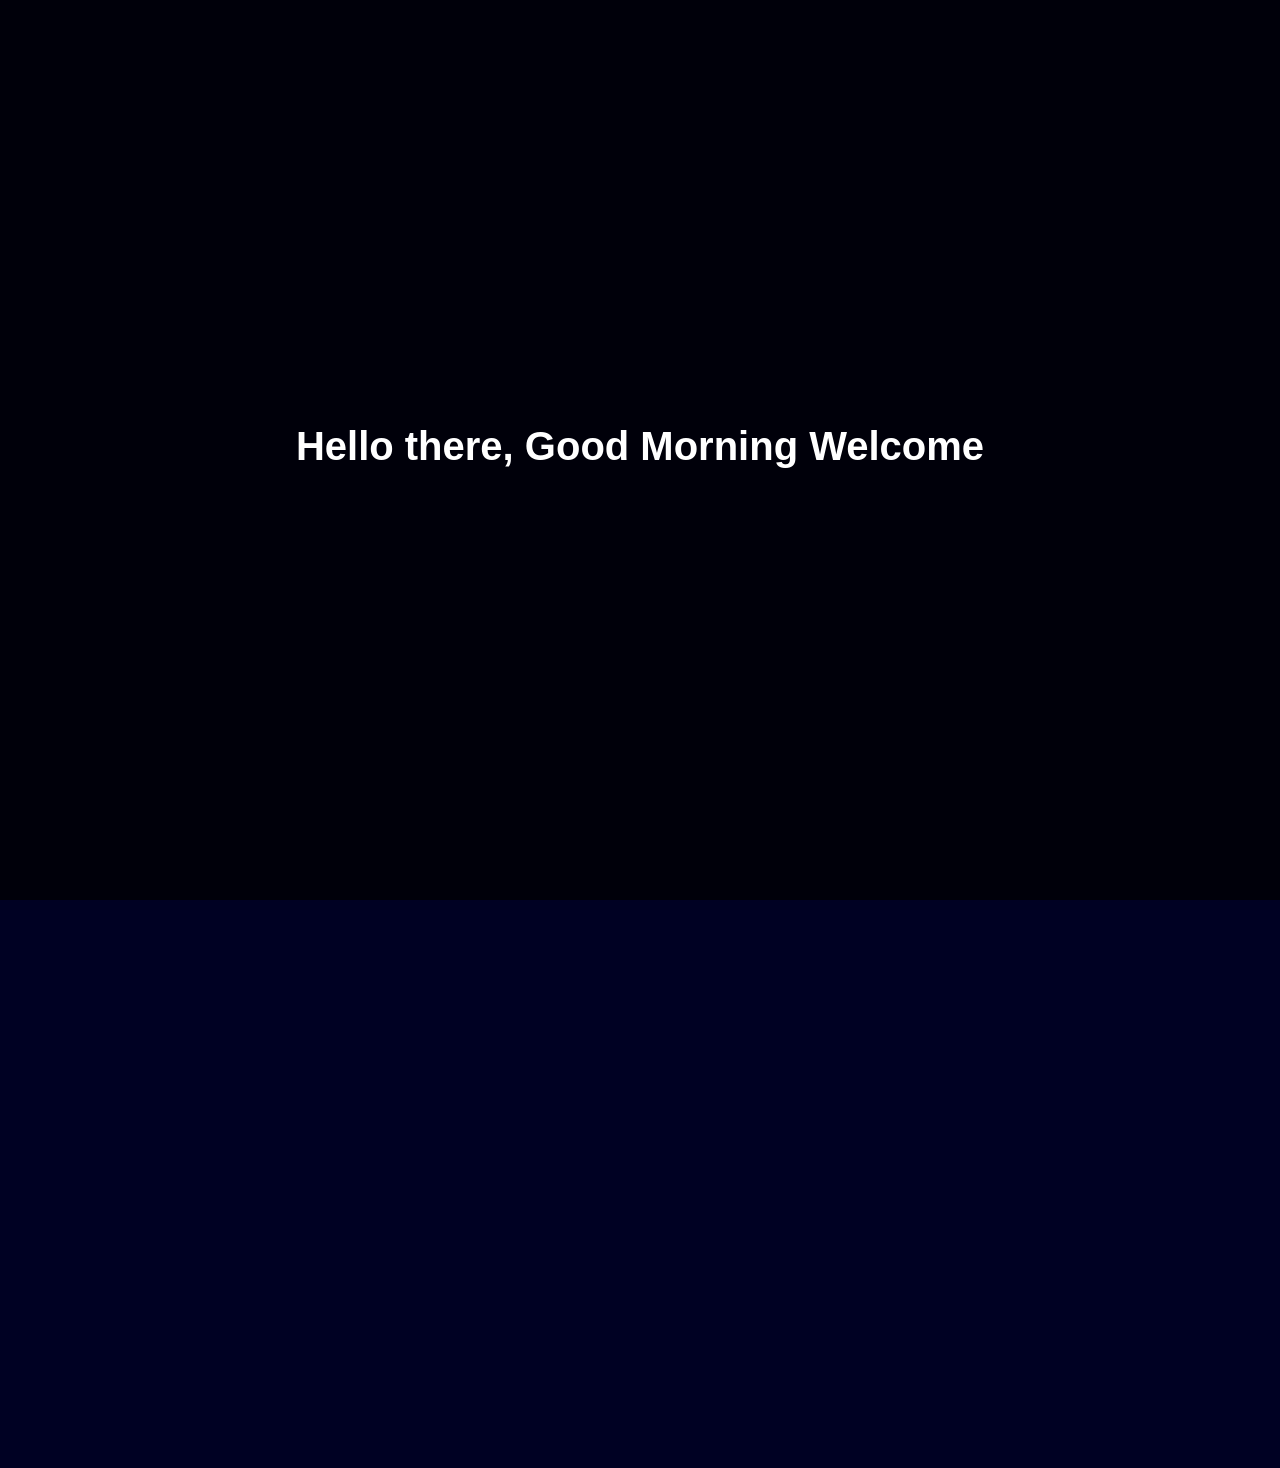
==== final/preloader-mpc.html @ 9e5a5f43 "fisrt version(1.0)" ====
<!DOCTYPE html>
<html lang="en">

<head>
  <meta charset="utf-8">
  <meta content="width=device-width, initial-scale=1.0" name="viewport">

  <title>EQuizz</title>
  <meta content="" name="description">
  <meta content="" name="keywords">

  <!-- Favicons -->
  <link href="https://res.cloudinary.com/dylwma3bp/image/upload/v1709475555/EQuizz/gqfygjxtwoomfg54sqau.png" rel="icon">
  <link href="https://res.cloudinary.com/dylwma3bp/image/upload/v1709475555/EQuizz/gqfygjxtwoomfg54sqau.png" rel="apple-touch-icon">

  <!-- Google Fonts -->
  <link href="https://fonts.googleapis.com/css?family=Open+Sans:300,300i,400,400i,600,600i,700,700i|Nunito:300,300i,400,400i,600,600i,700,700i|Poppins:300,300i,400,400i,500,500i,600,600i,700,700i" rel="stylesheet">

  <!-- Vendor CSS Files -->
  <link href="assets2/vendor/aos/aos.css" rel="stylesheet">
  <link href="assets2/vendor/bootstrap/css/bootstrap.min.css" rel="stylesheet">
  <link href="assets2/vendor/bootstrap-icons/bootstrap-icons.css" rel="stylesheet">
  <link href="assets2/vendor/glightbox/css/glightbox.min.css" rel="stylesheet">
  <link href="assets2/vendor/remixicon/remixicon.css" rel="stylesheet">
  <link href="assets2/vendor/swiper/swiper-bundle.min.css" rel="stylesheet">

  <!-- Main CSS File -->
  <link href="assets2\css\preloaderStyle.css" rel="stylesheet">
</head>

<body>

   <!-- =========preloader section for more interactive======= -->
   <div id="preloader" class="preloader d-flex flex-column justify-content-center text-center"> 
        <h1 id="head" class="head"></h1> 
   </div>

  <div id="mainContainer" class="main-container">
  <!-- ======= Header ======= -->
  <header id="header" class="header fixed-top">
    <div class="container-fluid container-xl d-flex align-items-center justify-content-between">

      <a href="preloader-mpc.html" class="logo d-flex align-items-center">
        <img src="assets2\img\logo.png" alt="logo">
        <span style="color: #ff5f15;">E</span><span style="color:#fff;">Quizz</span>
      </a>

      <nav id="navbar" class="navbar">
        <ul>
          <li><a class="nav-link scrollto" href="index-home.html">Home<i class="bi bi-arrow-down"></i></a></li>
          <li><a class="nav-link scrollto active" href="#maths">Maths <i class="bi bi-arrow-down"></i> </a></li>
          <li><a class="nav-link scrollto" href="#physics">Physics<i class="bi bi-arrow-down"></i></a></li>
          <li><a class="nav-link scrollto" href="#chemistry">Chemistry<i class="bi bi-arrow-down"></i></a></li>
        </ul>
        <i class="bi bi-list mobile-nav-toggle bi-menu-up" style="color: #e1ecff; font-size:1.5rem;"></i>
      </nav><!-- .navbar -->

    </div>
  </header><!-- End Header --> 



  <main id="main">
    <!-- ======= About Section ======= -->
    <section id="about" class="about">
      <!-- maths block -->
      <div class="container shadow subject-card" data-aos="fade-up" id="maths">
        <div class="row gx-0">

          <div class="col-lg-6 d-flex flex-column justify-content-center order-2 order-md-1" data-aos="fade-up" data-aos-delay="200">
            <div class="content">
              <h1>MATHEMATICS</h1>
              <h2>Mastering Maths is key to unlocking your ECET potential.</h2>
              
              <div data-aos="fade-up" data-aos-delay="400">
                <a href="indexm1.html" class="simple">Simple</a>
                <a href="indexm2.html" class="medium">Medium</a>
                <a href="indexm3.html" class="hard">Hard</a>
              </div>
            </div>
          </div>

          <div class="col-lg-6 d-flex align-items-center order-1 order-md-2" data-aos="zoom-out" data-aos-delay="200">
            <img src="https://res.cloudinary.com/dtzjz5snh/image/upload/v1709572586/quiz/oe2dupmjgdkzpuyvxygi.png" class="img-fluid about-img" alt="about-section-image">
          </div>

        </div>
      </div>

      <!-- physics block -->
      <div class="container shadow subject-card" data-aos="fade-up" id="physics">
        <div class="row gx-0">

          <div class="col-lg-6 d-flex flex-column justify-content-center order-2" data-aos="fade-up" data-aos-delay="200">
            <div class="content">
              <h1>PHYSICS</h1>
              <h2>Explore the universe through the fascinating lens of physics!</h2>
             
              <div data-aos="fade-up" data-aos-delay="400">
                <a href="indexp2.html" class="simple">Simple</a>
                <a href="indexp2.html" class="medium">Medium</a>
                <a href="indexp3.html" class="hard">Hard</a>
              </div>
            </div>
          </div>

          <div class="col-lg-6 d-flex align-items-center order-1" data-aos="zoom-out" data-aos-delay="200">
            <img src="https://res.cloudinary.com/dtzjz5snh/image/upload/v1709571660/quiz/w0v3bu6reaj4mgms6wbe.png" class="img-fluid about-img" alt="about-section-image">
          </div>

        </div>
      </div>

      <!-- chemistry block -->
      <div class="container shadow subject-card" data-aos="fade-up" id="chemistry">
        <div class="row gx-0">

          <div class="col-lg-6 d-flex flex-column justify-content-center order-2 order-md-1" data-aos="fade-up" data-aos-delay="200">
            <div class="content">
              <h1>CHEMISTRY</h1>
              <h2>Master the fundamentals of chemistry and excel in your ECET! </h2>
              
              <div data-aos="fade-up" data-aos-delay="400">
                <div data-aos="fade-up" data-aos-delay="400">
                  <a href="indexc1.html" class="simple">Simple</a>
                <a href="indexc2.html" class="medium">Medium</a>
                <a href="indexc3.html" class="hard">Hard</a>
                </div>
              </div>
            </div>
          </div>

          <div class="col-lg-6 d-flex align-items-center order-1 order-md-2" data-aos="zoom-out" data-aos-delay="200">
            <img src="https://res.cloudinary.com/dtzjz5snh/image/upload/f_auto,q_auto/v1/quiz/ogngdda1wczclmsi9qb6" class="img-fluid about-img" alt="about-section-image">
          </div>

        </div>
      </div>

    </section>
    <!-- End About Section -->


  <!-- ======= Footer ======= -->
  <footer id="footer" class="footer">
    <div class="footer-top">
      <div class="container">
        <div class="row gy-4">
          <div class="col-lg-5 col-md-12 footer-info">
            <a href="index.html" class="logo d-flex align-items-center">
              <img src="assets2\img\logo.png" alt="logo-image">
              <span style="color:#ff5f15 ;">E</span><span>Quizz</span>
            </a>
            <p>A single stop solution for all you need!</p>
          </div>


        </div>
      </div>
    </div>

    <div class="container">
      <div class="copyright">
        &copy; Copyright <strong><span>EQuizz</span></strong>. All Rights Reserved
      </div>
    </div>
  </footer><!-- End Footer -->

  <a href="#" class="back-to-top d-flex align-items-center justify-content-center"><i class="bi bi-arrow-up-short"></i></a>
</div>

  <!-- Vendor JS Files -->
  <script src="assets2/vendor/purecounter/purecounter_vanilla.js"></script>
  <script src="assets2/vendor/aos/aos.js"></script>
  <script src="assets2/vendor/bootstrap/js/bootstrap.bundle.min.js"></script>
  <script src="assets2/vendor/glightbox/js/glightbox.min.js"></script>
  <script src="assets2/vendor/isotope-layout/isotope.pkgd.min.js"></script>
  <script src="assets2/vendor/swiper/swiper-bundle.min.js"></script>
  <script src="assets2/vendor/php-email-form/validate.js"></script>

  <!-- Template Main JS File -->
  <script src="assets2/js/main.js"></script>

</body>

</html>
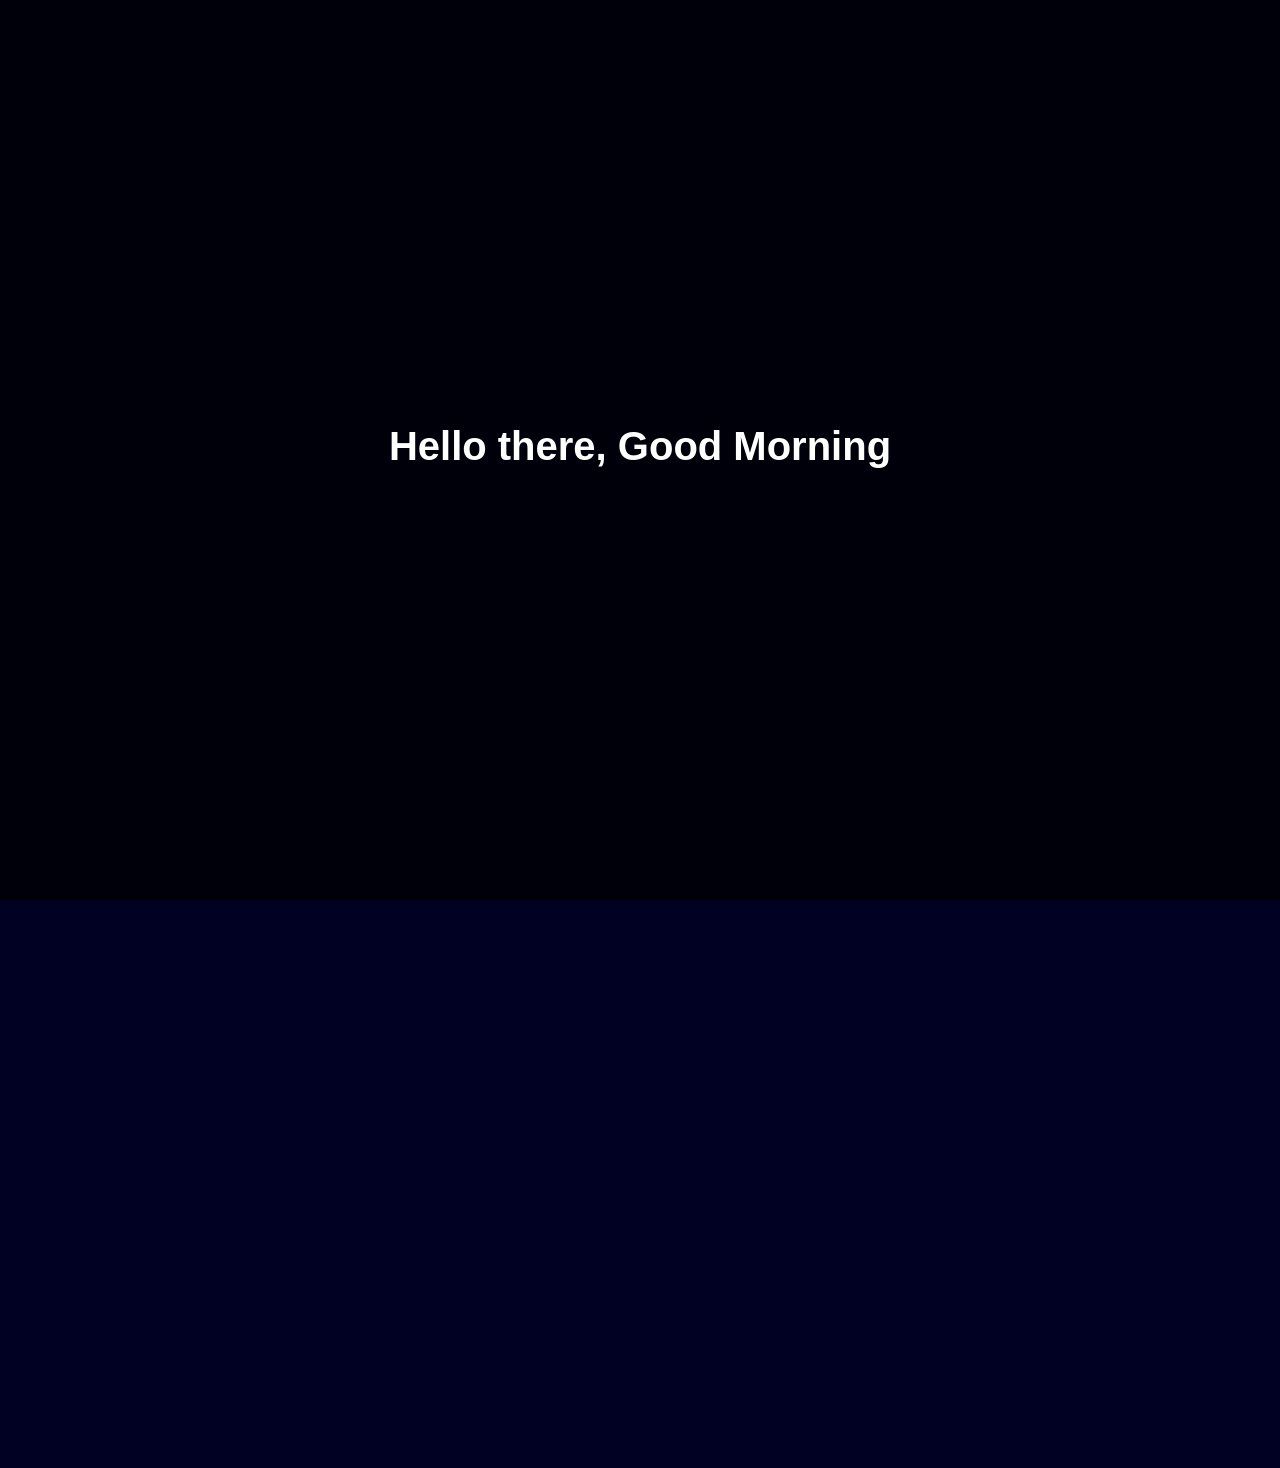
==== commit c0fb5a2c: "changename" ====
--- a/final/preloader-mpc.html
+++ b/final/preloader-mpc.html
@@ -47,7 +47,7 @@
 
       <nav id="navbar" class="navbar">
         <ul>
-          <li><a class="nav-link scrollto" href="index-home.html">Home<i class="bi bi-arrow-down"></i></a></li>
+          <li><a class="nav-link scrollto" href="index.html">Home<i class="bi bi-arrow-down"></i></a></li>
           <li><a class="nav-link scrollto active" href="#maths">Maths <i class="bi bi-arrow-down"></i> </a></li>
           <li><a class="nav-link scrollto" href="#physics">Physics<i class="bi bi-arrow-down"></i></a></li>
           <li><a class="nav-link scrollto" href="#chemistry">Chemistry<i class="bi bi-arrow-down"></i></a></li>
